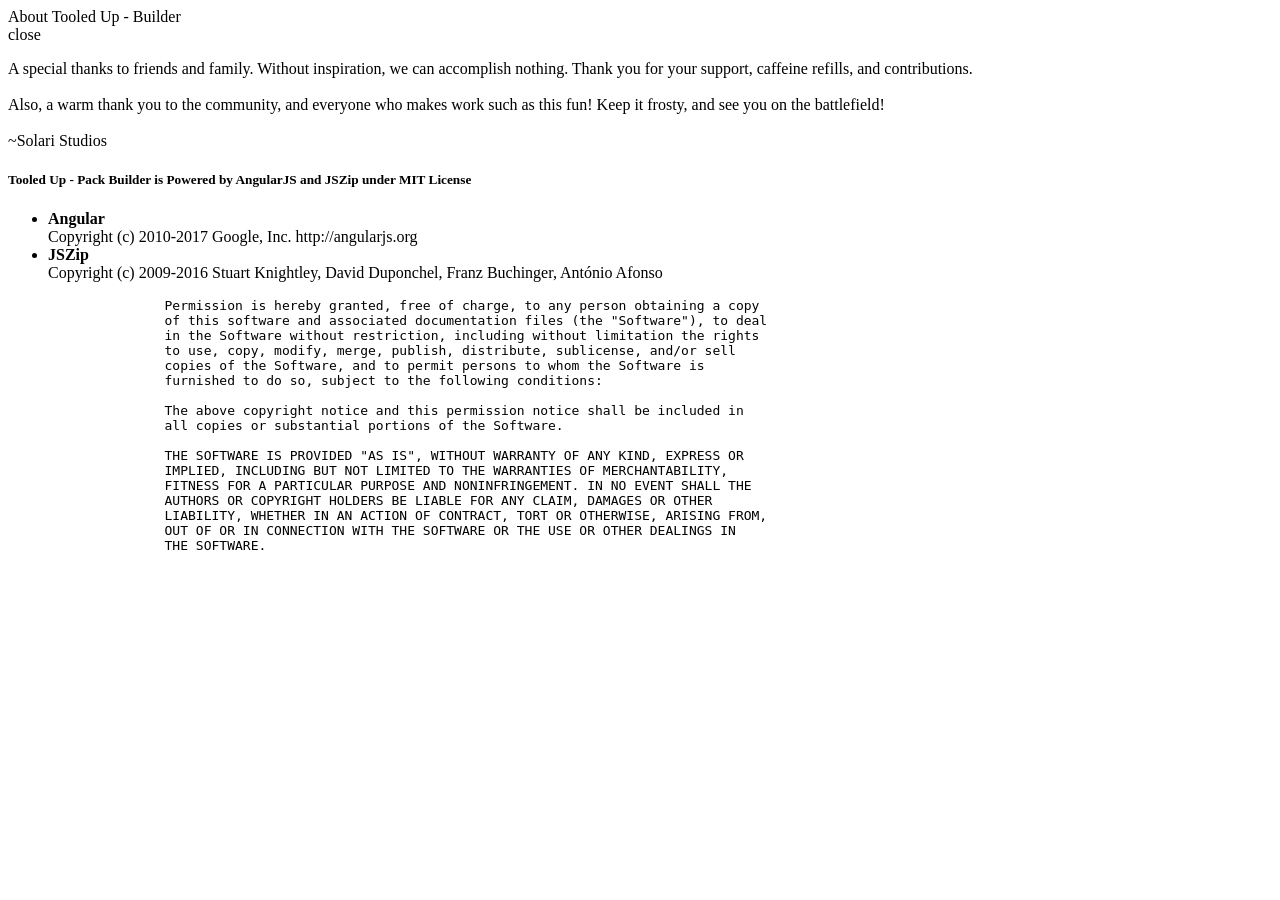
==== app/templates/template_dialog_about.html @ 434861bf "Initial Commit" ====
<!DOCTYPE html>
<md-dialog style="overflow: hidden" aria-label="About Page">
    <form ng-cloak>
        <md-toolbar>
            <div class="md-toolbar-tools">
                <div layout="column">
                    <span class="md-title">About Tooled Up - Builder</span>
                </div>
                <span flex></span>
                <md-button class="md-icon-button" ng-click="cancel()">
                    <md-icon class="material-icons step" aria-label="Close dialog">close</md-icon>
                </md-button>
            </div>
        </md-toolbar>

        <md-dialog-content style="overflow: hidden">
            <div class="md-dialog-content">
                <p>
                    A special thanks to friends and family. Without inspiration, we can accomplish nothing. Thank you for your support, caffeine refills, and contributions.
                    <br/><br/>
                    Also, a warm thank you to the community, and everyone who makes work such as this fun! Keep it frosty, and see you on the battlefield!
                    <br/><br/>
                    ~Solari Studios
                </p>

                <h5>
                    Tooled Up - Pack Builder is Powered by AngularJS and JSZip under MIT License
                </h5>
                <ul>
                    <li>
                        <b>Angular</b>
                        <br/>
                        Copyright (c) 2010-2017 Google, Inc. http://angularjs.org
                    </li>
                    <li>
                        <b>JSZip</b>
                        <br/>
                        Copyright (c) 2009-2016 Stuart Knightley, David Duponchel, Franz Buchinger, António Afonso
                    </li>
                </ul>
                <pre>
                    Permission is hereby granted, free of charge, to any person obtaining a copy
                    of this software and associated documentation files (the "Software"), to deal
                    in the Software without restriction, including without limitation the rights
                    to use, copy, modify, merge, publish, distribute, sublicense, and/or sell
                    copies of the Software, and to permit persons to whom the Software is
                    furnished to do so, subject to the following conditions:

                    The above copyright notice and this permission notice shall be included in
                    all copies or substantial portions of the Software.

                    THE SOFTWARE IS PROVIDED "AS IS", WITHOUT WARRANTY OF ANY KIND, EXPRESS OR
                    IMPLIED, INCLUDING BUT NOT LIMITED TO THE WARRANTIES OF MERCHANTABILITY,
                    FITNESS FOR A PARTICULAR PURPOSE AND NONINFRINGEMENT. IN NO EVENT SHALL THE
                    AUTHORS OR COPYRIGHT HOLDERS BE LIABLE FOR ANY CLAIM, DAMAGES OR OTHER
                    LIABILITY, WHETHER IN AN ACTION OF CONTRACT, TORT OR OTHERWISE, ARISING FROM,
                    OUT OF OR IN CONNECTION WITH THE SOFTWARE OR THE USE OR OTHER DEALINGS IN
                    THE SOFTWARE.
                </pre>
            </div>
        </md-dialog-content>

        <!--<md-dialog-actions layout="row">
            <span flex></span>
            <md-button ng-click="cancel()">
                Dismiss
            </md-button>
            <span flex></span>
        </md-dialog-actions>-->
    </form>
</md-dialog>
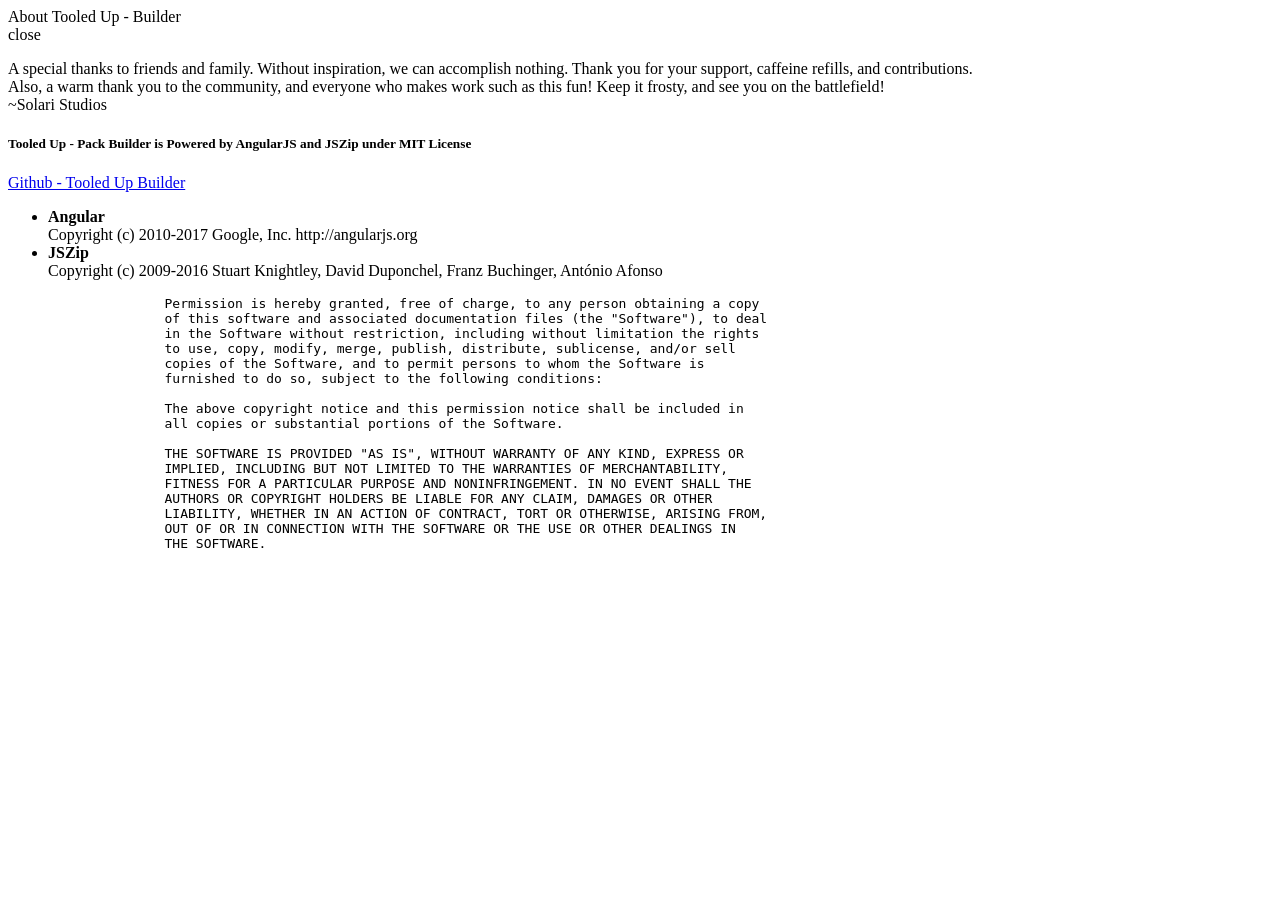
==== commit 95ab41ba: "Adding github link to About" ====
--- a/app/templates/template_dialog_about.html
+++ b/app/templates/template_dialog_about.html
@@ -1,71 +1,72 @@
-<!DOCTYPE html>
-<md-dialog style="overflow: hidden" aria-label="About Page">
-    <form ng-cloak>
-        <md-toolbar>
-            <div class="md-toolbar-tools">
-                <div layout="column">
-                    <span class="md-title">About Tooled Up - Builder</span>
-                </div>
-                <span flex></span>
-                <md-button class="md-icon-button" ng-click="cancel()">
-                    <md-icon class="material-icons step" aria-label="Close dialog">close</md-icon>
-                </md-button>
-            </div>
-        </md-toolbar>
-
-        <md-dialog-content style="overflow: hidden">
-            <div class="md-dialog-content">
-                <p>
-                    A special thanks to friends and family. Without inspiration, we can accomplish nothing. Thank you for your support, caffeine refills, and contributions.
-                    <br/><br/>
-                    Also, a warm thank you to the community, and everyone who makes work such as this fun! Keep it frosty, and see you on the battlefield!
-                    <br/><br/>
-                    ~Solari Studios
-                </p>
-
-                <h5>
-                    Tooled Up - Pack Builder is Powered by AngularJS and JSZip under MIT License
-                </h5>
-                <ul>
-                    <li>
-                        <b>Angular</b>
-                        <br/>
-                        Copyright (c) 2010-2017 Google, Inc. http://angularjs.org
-                    </li>
-                    <li>
-                        <b>JSZip</b>
-                        <br/>
-                        Copyright (c) 2009-2016 Stuart Knightley, David Duponchel, Franz Buchinger, António Afonso
-                    </li>
-                </ul>
-                <pre>
-                    Permission is hereby granted, free of charge, to any person obtaining a copy
-                    of this software and associated documentation files (the "Software"), to deal
-                    in the Software without restriction, including without limitation the rights
-                    to use, copy, modify, merge, publish, distribute, sublicense, and/or sell
-                    copies of the Software, and to permit persons to whom the Software is
-                    furnished to do so, subject to the following conditions:
-
-                    The above copyright notice and this permission notice shall be included in
-                    all copies or substantial portions of the Software.
-
-                    THE SOFTWARE IS PROVIDED "AS IS", WITHOUT WARRANTY OF ANY KIND, EXPRESS OR
-                    IMPLIED, INCLUDING BUT NOT LIMITED TO THE WARRANTIES OF MERCHANTABILITY,
-                    FITNESS FOR A PARTICULAR PURPOSE AND NONINFRINGEMENT. IN NO EVENT SHALL THE
-                    AUTHORS OR COPYRIGHT HOLDERS BE LIABLE FOR ANY CLAIM, DAMAGES OR OTHER
-                    LIABILITY, WHETHER IN AN ACTION OF CONTRACT, TORT OR OTHERWISE, ARISING FROM,
-                    OUT OF OR IN CONNECTION WITH THE SOFTWARE OR THE USE OR OTHER DEALINGS IN
-                    THE SOFTWARE.
-                </pre>
-            </div>
-        </md-dialog-content>
-
-        <!--<md-dialog-actions layout="row">
-            <span flex></span>
-            <md-button ng-click="cancel()">
-                Dismiss
-            </md-button>
-            <span flex></span>
-        </md-dialog-actions>-->
-    </form>
-</md-dialog>
+<!DOCTYPE html>
+<md-dialog style="overflow: hidden" aria-label="About Page">
+    <form ng-cloak>
+        <md-toolbar>
+            <div class="md-toolbar-tools">
+                <div layout="column">
+                    <span class="md-title">About Tooled Up - Builder</span>
+                </div>
+                <span flex></span>
+                <md-button class="md-icon-button" ng-click="cancel()">
+                    <md-icon class="material-icons step" aria-label="Close dialog">close</md-icon>
+                </md-button>
+            </div>
+        </md-toolbar>
+
+        <md-dialog-content style="overflow: hidden">
+            <div class="md-dialog-content">
+                <p>
+                    A special thanks to friends and family. Without inspiration, we can accomplish nothing. Thank you for your support, caffeine refills, and contributions.
+                    <br/>
+                    Also, a warm thank you to the community, and everyone who makes work such as this fun! Keep it frosty, and see you on the battlefield!
+                    <br/>
+                    ~Solari Studios
+                </p>
+
+                <h5>
+                    Tooled Up - Pack Builder is Powered by AngularJS and JSZip under MIT License
+                </h5>
+                <a href="https://github.com/dfrtz/tooled-up-builder">Github - Tooled Up Builder</a>
+                <ul>
+                    <li>
+                        <b>Angular</b>
+                        <br/>
+                        Copyright (c) 2010-2017 Google, Inc. http://angularjs.org
+                    </li>
+                    <li>
+                        <b>JSZip</b>
+                        <br/>
+                        Copyright (c) 2009-2016 Stuart Knightley, David Duponchel, Franz Buchinger, António Afonso
+                    </li>
+                </ul>
+                <pre>
+                    Permission is hereby granted, free of charge, to any person obtaining a copy
+                    of this software and associated documentation files (the "Software"), to deal
+                    in the Software without restriction, including without limitation the rights
+                    to use, copy, modify, merge, publish, distribute, sublicense, and/or sell
+                    copies of the Software, and to permit persons to whom the Software is
+                    furnished to do so, subject to the following conditions:
+
+                    The above copyright notice and this permission notice shall be included in
+                    all copies or substantial portions of the Software.
+
+                    THE SOFTWARE IS PROVIDED "AS IS", WITHOUT WARRANTY OF ANY KIND, EXPRESS OR
+                    IMPLIED, INCLUDING BUT NOT LIMITED TO THE WARRANTIES OF MERCHANTABILITY,
+                    FITNESS FOR A PARTICULAR PURPOSE AND NONINFRINGEMENT. IN NO EVENT SHALL THE
+                    AUTHORS OR COPYRIGHT HOLDERS BE LIABLE FOR ANY CLAIM, DAMAGES OR OTHER
+                    LIABILITY, WHETHER IN AN ACTION OF CONTRACT, TORT OR OTHERWISE, ARISING FROM,
+                    OUT OF OR IN CONNECTION WITH THE SOFTWARE OR THE USE OR OTHER DEALINGS IN
+                    THE SOFTWARE.
+                </pre>
+            </div>
+        </md-dialog-content>
+
+        <!--<md-dialog-actions layout="row">
+            <span flex></span>
+            <md-button ng-click="cancel()">
+                Dismiss
+            </md-button>
+            <span flex></span>
+        </md-dialog-actions>-->
+    </form>
+</md-dialog>
